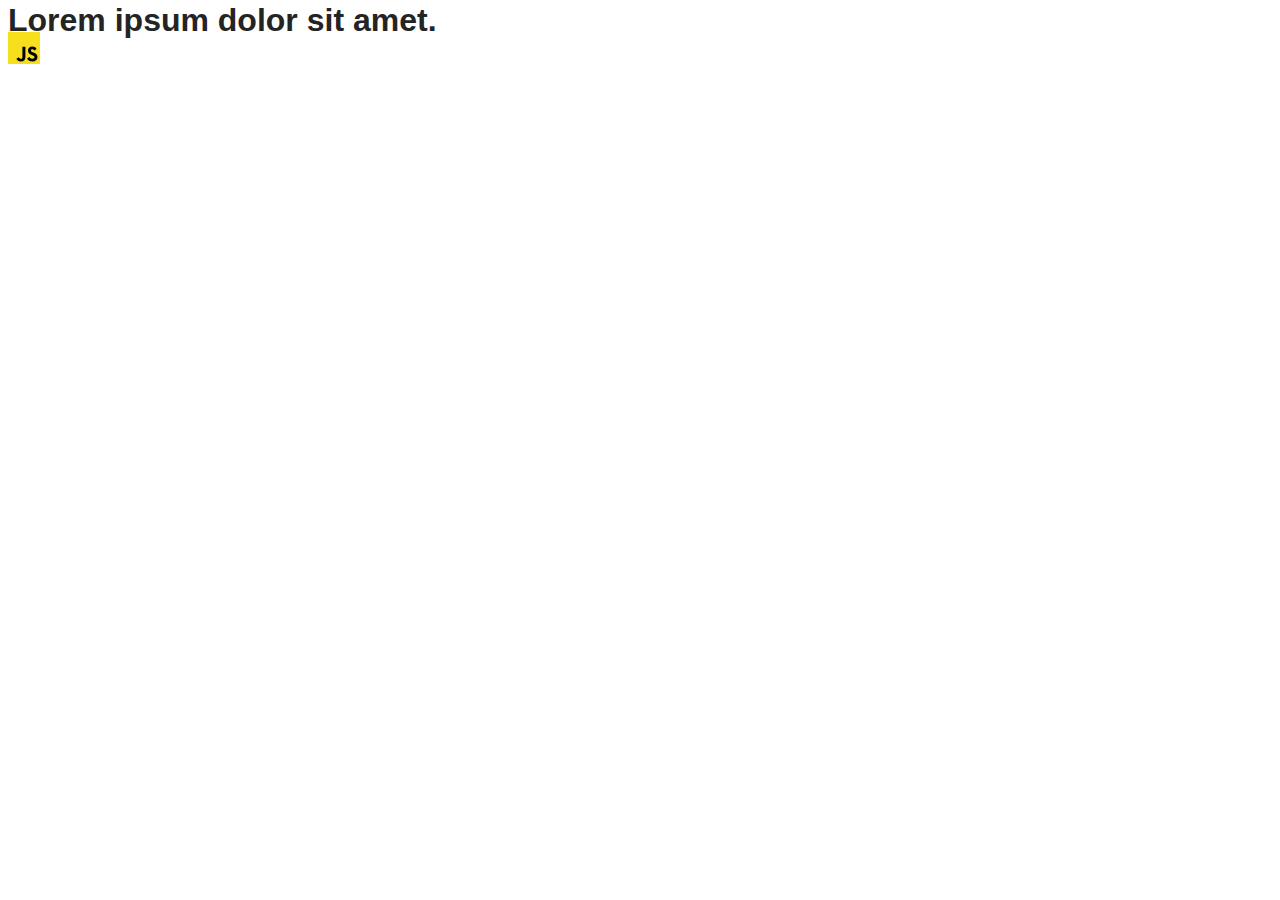
==== src/index.html @ 7c2fd19a "Initial commit" ====
<!DOCTYPE html>
<html lang="en">
  <head>
    <meta charset="UTF-8" />
    <link rel="icon" type="image/svg+xml" href="/favicon.svg" />
    <meta name="viewport" content="width=device-width, initial-scale=1.0" />
    <title>Vanilla App Template</title>
    <link rel="stylesheet" href="./css/styles.css" />
  </head>
  <body>
    <load ="partials/header.html" />

    <section>
      <h1>Lorem ipsum dolor sit amet.</h1>
      <!-- Path to images as from index.html file -->
      <img src="./img/javascript.svg" alt="" />
    </section>

    <!-- Loads the specified .html file -->
    <load ="partials/vite-promo.html" />

    <script type="module" src="./main.js"></script>
  </body>
</html>
---- src/css/styles.css ----
/**
  |============================
  | include css partials with
  | default @import url()
  |============================
*/
@import url('./reset.css');
@import url('./vite-promo.css');
@import url('./header.css');

:root {
  font-family: Inter, Avenir, Helvetica, Arial, sans-serif;
  font-size: 16px;
  line-height: 24px;
  font-weight: 400;

  color: #242424;
  background-color: rgba(255, 255, 255, 0.87);

  font-synthesis: none;
  text-rendering: optimizeLegibility;
  -webkit-font-smoothing: antialiased;
  -moz-osx-font-smoothing: grayscale;
  -webkit-text-size-adjust: 100%;
}
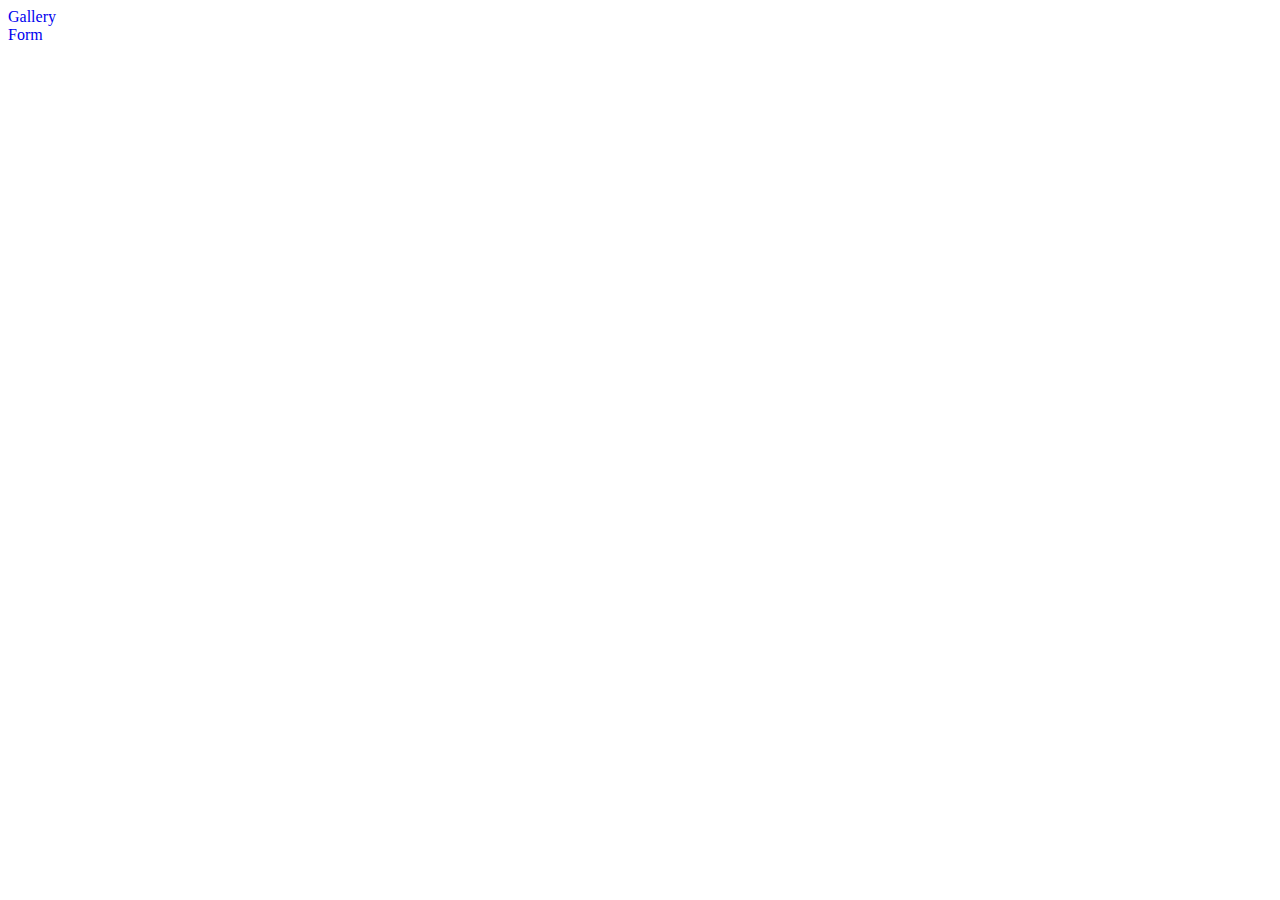
==== commit aa69945f: "1" ====
--- a/src/index.html
+++ b/src/index.html
@@ -4,21 +4,13 @@
     <meta charset="UTF-8" />
     <link rel="icon" type="image/svg+xml" href="/favicon.svg" />
     <meta name="viewport" content="width=device-width, initial-scale=1.0" />
-    <title>Vanilla App Template</title>
+    <title>Homework 9</title>
     <link rel="stylesheet" href="./css/styles.css" />
   </head>
   <body>
-    <load ="partials/header.html" />
-
-    <section>
-      <h1>Lorem ipsum dolor sit amet.</h1>
-      <!-- Path to images as from index.html file -->
-      <img src="./img/javascript.svg" alt="" />
-    </section>
-
-    <!-- Loads the specified .html file -->
-    <load ="partials/vite-promo.html" />
-
-    <script type="module" src="./main.js"></script>
+<ul>
+  <li> <a href="./1-gallery.html">Gallery</a></li>
+  <li> <a href="./2-form.html">Form</a></li>
+</ul>
   </body>
 </html>
--- a/src/css/styles.css
+++ b/src/css/styles.css
@@ -1,25 +1,48 @@
-/**
-  |============================
-  | include css partials with
-  | default @import url()
-  |============================
-*/
-@import url('./reset.css');
-@import url('./vite-promo.css');
-@import url('./header.css');
+ *,
+*::before,
+*::after {
+    box-sizing: border-box;
+}
 
-:root {
-  font-family: Inter, Avenir, Helvetica, Arial, sans-serif;
-  font-size: 16px;
-  line-height: 24px;
-  font-weight: 400;
+ul {
+    list-style-type: none;
+    margin: 0;
+    padding-left: 0;
+}
 
-  color: #242424;
-  background-color: rgba(255, 255, 255, 0.87);
+a {
+    text-decoration: none;
+}
 
-  font-synthesis: none;
-  text-rendering: optimizeLegibility;
-  -webkit-font-smoothing: antialiased;
-  -moz-osx-font-smoothing: grayscale;
-  -webkit-text-size-adjust: 100%;
+h1,
+h2,
+h3,
+h4,
+h5,
+h6,
+p {
+    margin: 0;
 }
+
+.gallery {
+    max-width: 1140px;
+    gap: 15px;
+    margin: 0 auto;
+    display: flex;
+    flex-wrap: wrap;
+}
+
+.gallery-image {
+    display: block;
+    width: 100%;
+    height: 100%;
+    object-fit: cover;
+}
+
+.gallery-item {
+    width: calc((100% - 48px) / 3);
+    object-fit: cover;
+} 
+
+
+
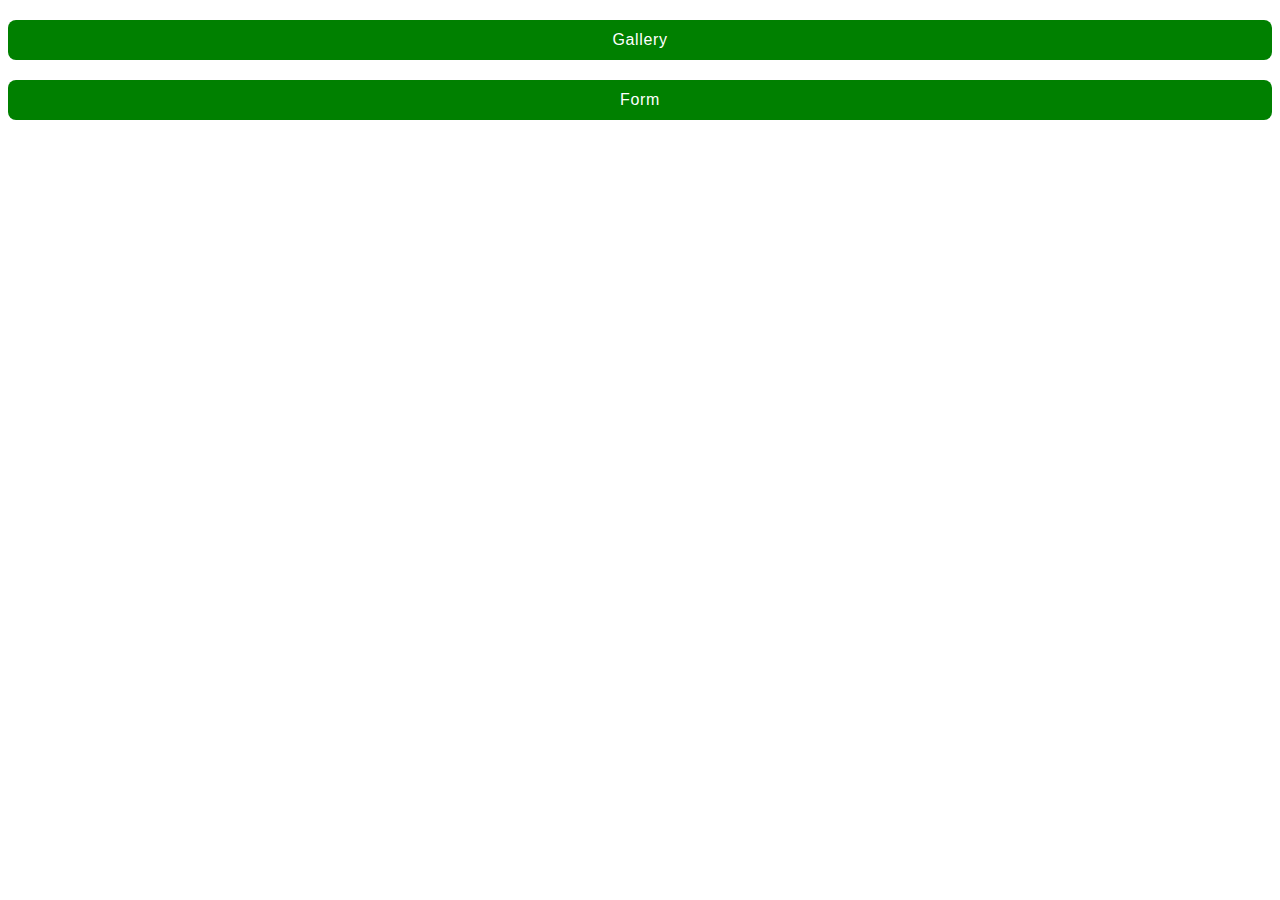
==== commit 2bea4487: "yes" ====
--- a/src/index.html
+++ b/src/index.html
@@ -9,8 +9,8 @@
   </head>
   <body>
 <ul>
-  <li> <a href="./1-gallery.html">Gallery</a></li>
-  <li> <a href="./2-form.html">Form</a></li>
+  <li> <a class="back-btn" href="./1-gallery.html">Gallery</a></li>
+  <li> <a class="back-btn" href="./2-form.html">Form</a></li>
 </ul>
   </body>
 </html>
--- a/src/css/styles.css
+++ b/src/css/styles.css
@@ -44,5 +44,108 @@
     object-fit: cover;
 } 
 
+body {
+    font-family: 'Montserrat', sans-serif;
+  }
+  
+  a {
+    font-size: 20px;
+  }
+  
+  form {
+    display: flex;
+    flex-direction: column;
+    align-items: flex-start;
+    padding: 24px 80px;
+    gap: 8px;
+  }
+  
+  label {
+    width: 360px;
+  }
+  
+  textarea {
+    margin-top: 8px;
+    font-family: inherit;
+    color: #2e2f42;
+    font-size: 16px;
+    font-weight: 400;
+    line-height: 1.5;
+    letter-spacing: 0.04em;
+    width: 100%;
+    height: 80px;
+    display: flex;
+    justify-content: center;
+    align-items: center;
+    border-radius: 4px;
+    resize: none;
+    border: 1px solid #808080;
+  }
+  
+  input {
+    margin-top: 8px;
+    font-family: inherit;
+    color: #2e2f42;
+    font-size: 16px;
+    font-weight: 400;
+    line-height: 1.5;
+    letter-spacing: 0.04em;
+    width: 100%;
+    height: 40px;
+    display: flex;
+    justify-content: center;
+    align-items: center;
+    border-radius: 4px;
+    border: 1px solid #808080;
+  }
+  
+  input:focus,
+  textarea:focus {
+    outline: none;
+    border: 1px solid #000000;
+  }
+  
+  button {
+    cursor: pointer;
+    color: #fff;
+    font-family: inherit;
+    font-size: 16px;
+    font-style: normal;
+    font-weight: 500;
+    line-height: 1.5;
+    letter-spacing: 0.04em;
+    display: flex;
+    padding: 8px 16px;
+    justify-content: center;
+    align-items: center;
+    gap: 10px;
+    border-radius: 8px;
+    background: #4e75ff;
+    border: none;
+  }
+  
+  button:focus,
+  button:hover {
+    background-color: #6c8cff;
+  }
 
 
+  .back-btn{
+    cursor: pointer;
+    color: #fff;
+    font-family: inherit;
+    font-size: 16px;
+    font-style: normal;
+    font-weight: 500;
+    line-height: 1.5;
+    letter-spacing: 0.04em;
+    display: flex;
+    padding: 8px 16px;
+    justify-content: center;
+    align-items: center;
+    gap: 10px;
+    border-radius: 8px;
+    background: green;
+    border: none;
+    margin-top: 20px;
+  }